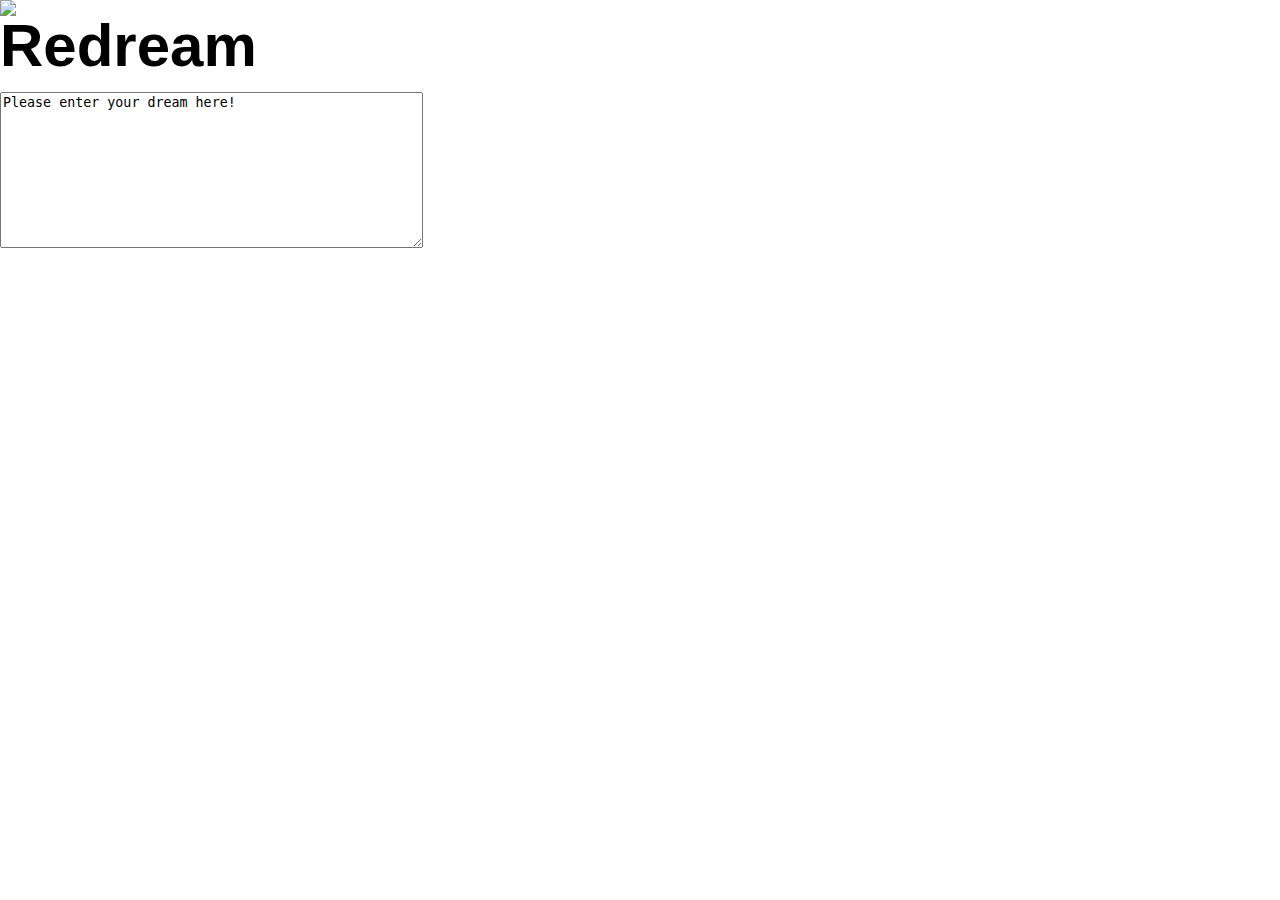
==== input.html @ 300e1ef8 "First html pages and style sheet" ====
<!DOCTYPE html PUBLIC "-//W3C//DTD XHTML 1.0 Transitional//EN" "http://www.w3.org/TR/xhtml1/DTD/xhtml1-transitional.dtd">

<html  xmlns="http://www.w3.org/1999/xhtml" lang="en" xml:lang="en">

	<head>
	
		<title>ReDream</title>
		<meta name="description" content="Recreate your dreams through video" />
		<meta name="keywords" content="dream, redream, video, archive" />
		
		<link type="text/css" rel="stylesheet" href="style.css" media="screen" />

	</head>

	<body>
		<img src="http://cdn.dropmark.com/20222/6fb66bdd0115abde0cdc1812b5d997c8a5eaa2ee/pillow-icon.png">

		<h1>Redream</h1>
		</br>
		<div id="dream-text-input">
			<form>
				<textarea name="dream-text-input" rows="10" cols="50" maxlength="650">Please enter your dream here!
				</textarea>
			</form>
		</div>
	</body>
---- style.css ----
/*Eric Meyer's Reset CSS v2.0 (http://meyerweb.com/eric/tools/css/reset/)*/
html, body, div, span, applet, object, iframe,
h1, h2, h3, h4, h5, h6, p, blockquote, pre,
a, abbr, acronym, address, big, cite, code,
del, dfn, em, img, ins, kbd, q, s, samp,
small, strike, strong, sub, sup, tt, var,
b, u, i, center,
dl, dt, dd, ol, ul, li,
fieldset, form, label, legend,
table, caption, tbody, tfoot, thead, tr, th, td,
article, aside, canvas, details, embed, 
figure, figcaption, footer, header, hgroup, 
menu, nav, output, ruby, section, summary,
time, mark, audio, video {
	margin: 0;
	padding: 0;
	border: 0;
	font-size: 100%;
	font: inherit;
	vertical-align: baseline;
}
/* HTML5 display-role reset for older browsers */
article, aside, details, figcaption, figure, 
footer, header, hgroup, menu, nav, section {
	display: block;
}
body {
	line-height: 1;
}
ol, ul {
	list-style: none;
}
blockquote, q {
	quotes: none;
}
blockquote:before, blockquote:after,
q:before, q:after {
	content: '';
	content: none;
}
table {
	border-collapse: collapse;
	border-spacing: 0;
}


/* Begin Styles */

body {
	background-image: url(http://pixelgirlpresents.com/files/desktops/Guist_2560x1600.jpg);
	background-size: 1600px;
	background-repeat: no-repeat;
}

h1 {
	font-family: "helvetica", sans-serif;
	font-size: 60px;
	font-weight: bold;
}

#dream-text-input {
	font-family: "helvetica", sans-serif;
}
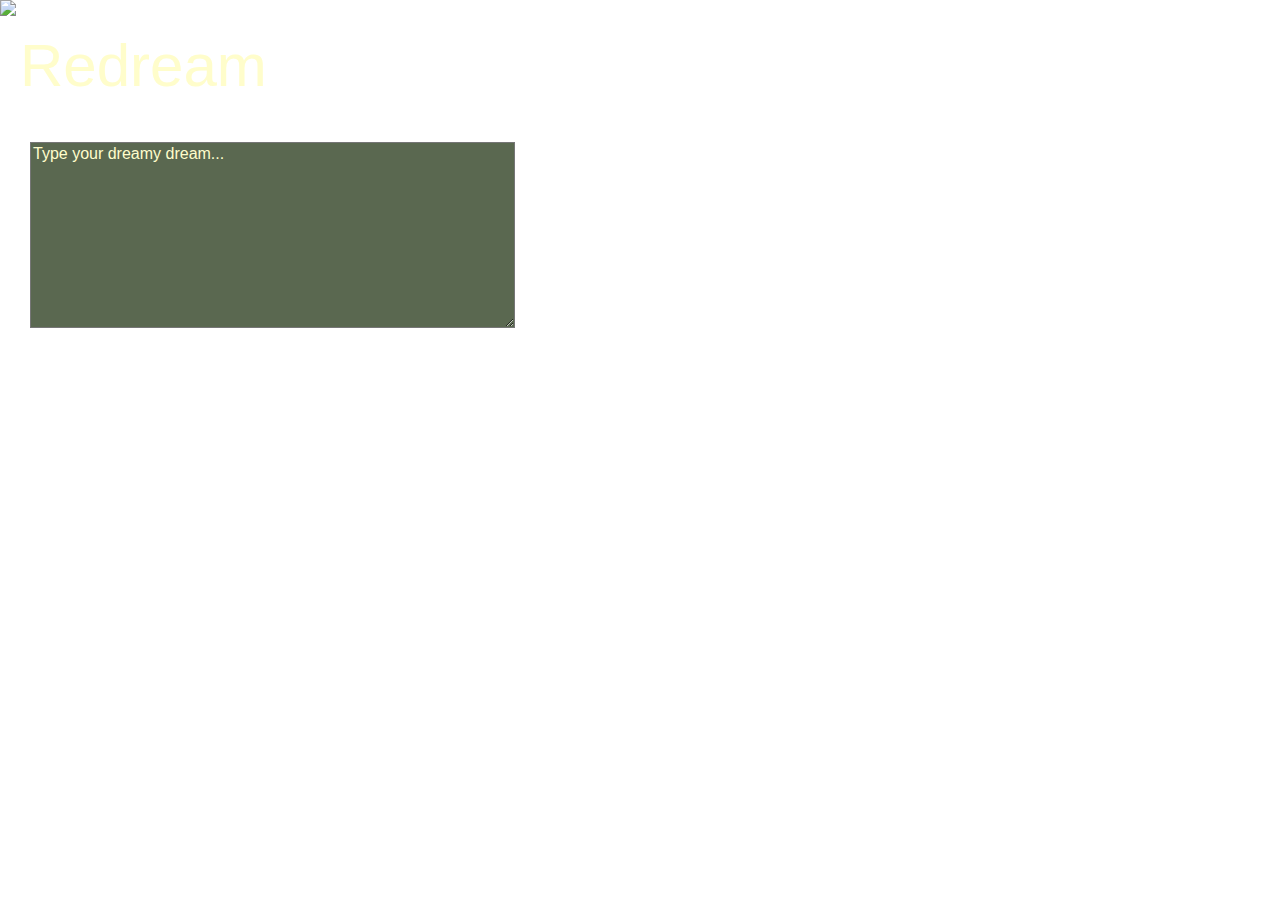
==== commit 6866037e: "style changes for bret" ====
--- a/input.html
+++ b/input.html
@@ -17,9 +17,9 @@
 
 		<h1>Redream</h1>
 		</br>
-		<div id="dream-text-input">
+		<div id="dream-text-input-box">
 			<form>
-				<textarea name="dream-text-input" rows="10" cols="50" maxlength="650">Please enter your dream here!
+				<textarea id="dream-text-input" name="dream-text-input" rows="10" cols="50" maxlength="650">Type your dreamy dream...
 				</textarea>
 			</form>
 		</div>
--- a/style.css
+++ b/style.css
@@ -53,13 +53,23 @@
 }
 
 h1 {
+	margin: 10px;
+	padding: 10px;
 	font-family: "helvetica", sans-serif;
 	font-size: 60px;
-	font-weight: bold;
+	color: #FFFDCB;
+}
+
+#dream-text-input-box {
+	margin: 0 10px 0 20px;
+	padding: 10px;
 }
 
 #dream-text-input {
 	font-family: "helvetica", sans-serif;
+	font-size: 16px;
+	color: #FFFDCB;
+	background-color: #5A6850;
 }
 
 
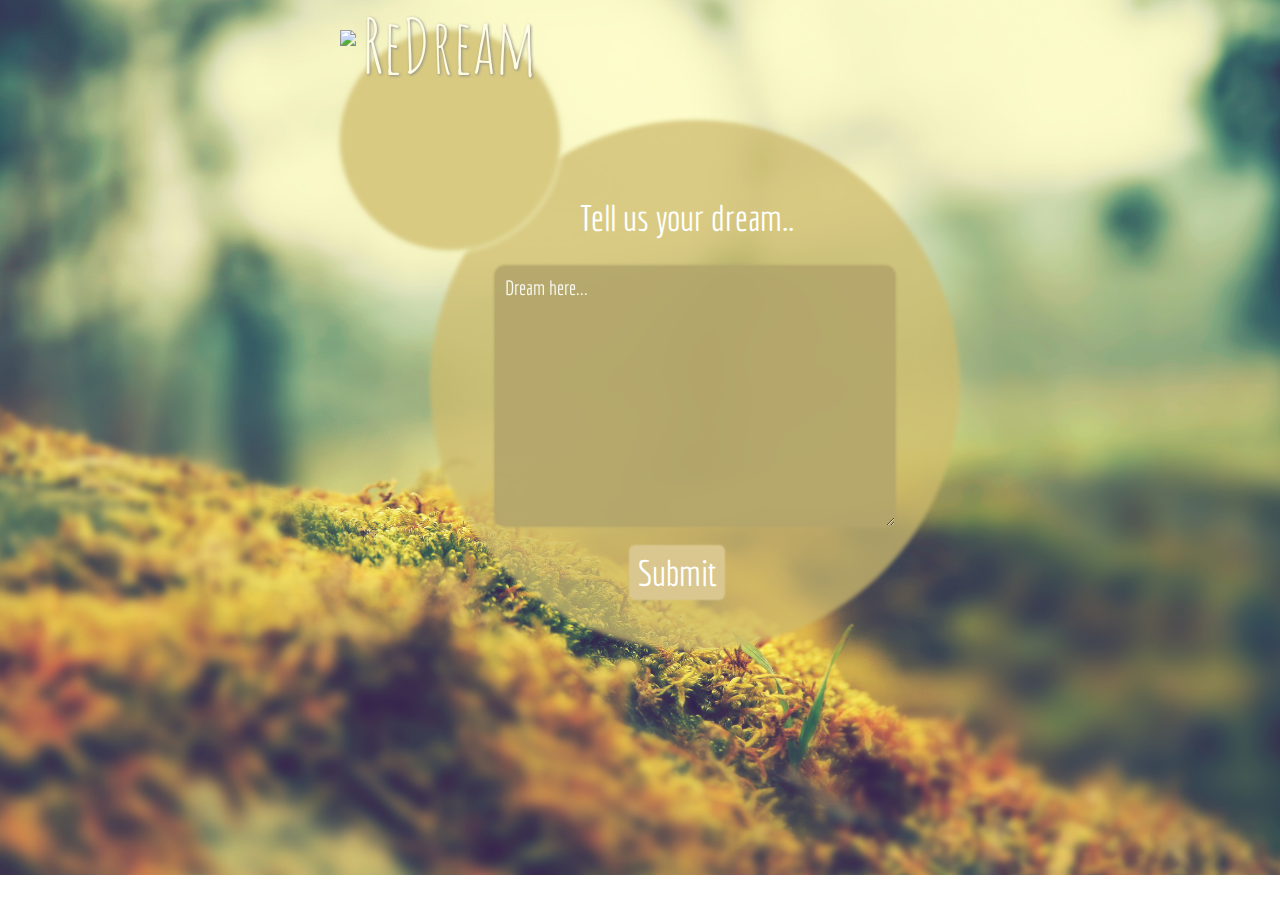
==== commit 5d7e7b52: "finished the input page" ====
--- a/input.html
+++ b/input.html
@@ -4,23 +4,43 @@
 
 	<head>
 	
-		<title>ReDream</title>
+		<title>Redream</title>
 		<meta name="description" content="Recreate your dreams through video" />
 		<meta name="keywords" content="dream, redream, video, archive" />
 		
 		<link type="text/css" rel="stylesheet" href="style.css" media="screen" />
+		<link href='http://fonts.googleapis.com/css?family=Dosis' rel='stylesheet' type='text/css'>
+		<link href='http://fonts.googleapis.com/css?family=Amatic+SC:700' rel='stylesheet' type='text/css'>
+		<link href='http://fonts.googleapis.com/css?family=Economica' rel='stylesheet' type='text/css'>
+
 
 	</head>
 
 	<body>
-		<img src="http://cdn.dropmark.com/20222/6fb66bdd0115abde0cdc1812b5d997c8a5eaa2ee/pillow-icon.png">
+		<div id="circleContainer">
+        	<div id="redream_logo">
+        		<img src="http://cdn.dropmark.com/20222/6fb66bdd0115abde0cdc1812b5d997c8a5eaa2ee/pillow-icon.png">
+            	<h1>ReDream</h1>
+            </div>
+			
+			<div id="smallCircle">
+			</div>
+			
+			<div id="largeCircleOpacity">
+				<div id="largeCircle">
+				</div>
+			</div>
 
-		<h1>Redream</h1>
-		</br>
-		<div id="dream-text-input-box">
-			<form>
-				<textarea id="dream-text-input" name="dream-text-input" rows="10" cols="50" maxlength="650">Type your dreamy dream...
-				</textarea>
-			</form>
+			<p class="instructions">Tell us your dream..</p>
+
+			<div id="dream-text-input-box">
+				<form>
+					<textarea id="dream-text-input" name="dream-text-input" maxlength="650" onclick="this.focus(); this.select();">Dream here...</textarea>
+					</br>
+					<input id="dream-input-button" type="button" value="Submit">
+				</form>
+			</div>
+
 		</div>
-	</body>+	</body>
+</html>--- a/style.css
+++ b/style.css
@@ -33,8 +33,7 @@
 blockquote, q {
 	quotes: none;
 }
-blockquote:before, blockquote:after,
-q:before, q:after {
+blockquote:before, blockquote:after, q:before, q:after {
 	content: '';
 	content: none;
 }
@@ -47,52 +46,194 @@
 /* Begin Styles */
 
 body {
-	background-image: url(http://pixelgirlpresents.com/files/desktops/Guist_2560x1600.jpg);
-	background-size: 1600px;
+	background-image: url(img/background.jpg);
+	background-size: 1400px;
 	background-repeat: no-repeat;
 }
 
 h1 {
+	position: relative; top: -110px;
 	margin: 10px;
 	padding: 10px;
-	font-family: "helvetica", sans-serif;
-	font-size: 60px;
-	color: #FFFDCB;
+	font-family: "Amatic SC", serif;
+	font-size: 75px;
+	color: #FFFCE5;
+	text-shadow: 1px 1px 3px #888;
+}
+
+img {
+	float: left;
+}
+
+#redream_logo {
+	width: 220px;
+	height: 220px;
+	font-family: 'Amatic SC', cursive;
+	font-size: 48px;
+	text-align:center;
+	line-height: 210px;
+	color: #ffffff;
+	position: absolute;
+	z-index: 2;
+}
+
+.instructions {
+	position: relative; top: 170px; left: 240px;
+	font-size: 36px;
+	font-family: "economica", sans-serif;
+	color: white;
+	z-index: 1;
 }
 
 #dream-text-input-box {
 	margin: 0 10px 0 20px;
 	padding: 10px;
+	width: 100%; 
 }
 
 #dream-text-input {
-	font-family: "helvetica", sans-serif;
-	font-size: 16px;
-	color: #FFFDCB;
-	background-color: #5A6850;
-}
-
-
-
-
-
-
-
-
-
-
-
-
-
-
-
-
-
-
-
-
-
-
-
-
-
+	width: 380px;
+	height: 240px;
+	position: absolute; top: 140px; left: 125px;
+	margin-top: 50px;
+	padding: 10px;
+	position: relative;
+	font-family: "economica", sans-serif;
+	font-size: 20px;
+	color: white;
+	background-color: #b4a66b;
+	border-radius: 10px;
+	border: none;
+	z-index: 1;
+	-ms-filter:"progid:DXImageTransform.Microsoft.Alpha(Opacity=75)";
+	filter: alpha(opacity=90);
+	-moz-opacity: 0.90;
+	-khtml-opacity: 0.90;
+	opacity: 0.90;
+	-moz-box-shadow: 0 0 3px 1px #b4a66b;
+	-webkit-box-shadow: 0 0 3px 1px #b4a66b;
+	box-shadow: 0 0 3px 1px #b4a66b;
+}
+
+#dream-text-input:hover {
+	background-color: #B87F4D;
+	-moz-transition: background-color 20s, -moz-transform 20s;
+    -webkit-transition: background-color 20s, -webkit-transform 20s;
+    -o-transition: background-color 20s, -o-transform 20s;
+    transition: background-color 20s, transform 20s;
+    -ms-filter:"progid:DXImageTransform.Microsoft.Alpha(Opacity=75)";
+	filter: alpha(opacity=90);
+	-moz-opacity: 0.90;
+	-khtml-opacity: 0.90;
+	opacity: 0.90;
+}
+
+#dream-text-input:focus {
+      outline:0;
+      outline:none;
+}
+
+#dream-input-button {
+	position: relative; top: 160px; left: 260px;
+	padding: 6px 8px;
+	font-size: 36px;
+	font-family: "economica", sans-serif;
+	color: white;
+	background-color: #d9c78f;
+	border: none;
+	border-radius: 5px;
+	-moz-box-shadow: 0 0 2px 1px #d9c78f;
+	-webkit-box-shadow: 0 0 2px 1px #d9c78f;
+	box-shadow: 0 0 2px 1px #d9c78f;
+	z-index: 1;
+}
+
+#dream-input-button:active {
+	background-color: #b4a66b;
+	-moz-box-shadow: 0 0 2px 1px #b4a66b;
+	-webkit-box-shadow: 0 0 2px 1px #b4a66b;
+	box-shadow: 0 0 2px 1px #b4a66b;
+}
+
+#smallCircle {
+	width: 220px;
+	height: 220px;
+	background-color: #d8ca81;
+	border-radius: 50%;
+	position: absolute;
+    left: 0;
+    top: 0;
+	-webkit-box-shadow: 0 0 4px 2px #edeab7;
+    -moz-box-shadow: 0 0 4px 2px #edeab7;
+    box-shadow: 0 0 4px 2px #edeab7;
+	z-index: 1;
+	
+	filter: blur(2px);
+  	-webkit-filter: blur(2px);
+  	-moz-filter: blur(2px);
+  	-o-filter: blur(2px);
+ 	-ms-filter: blur(2px);
+}
+
+#largeCircle {
+	width: 530px;
+	height: 530px;
+	background-color: #cfbc6d;
+	border-radius: 50%;
+	position: absolute;
+    left: 90px;
+    top: 90px;
+	z-index: 0;
+	
+	filter: blur(2px);
+  	-webkit-filter: blur(2px);
+  	-moz-filter: blur(2px);
+  	-o-filter: blur(2px);
+ 	-ms-filter: blur(2px);
+}
+
+#largeCircleOpacity {
+	/* Required for IE 5, 6, 7 ...or something to trigger hasLayout, like zoom: 1; */
+	width: 100%; 
+	/* Theoretically for IE 8 & 9 (more valid) but not required as filter works too should come BEFORE filter */
+	-ms-filter:"progid:DXImageTransform.Microsoft.Alpha(Opacity=75)";
+	/* This works in IE 8 & 9 too but also 5, 6, 7 */
+	filter: alpha(opacity=75);
+	/* Older than Firefox 0.9 */
+	-moz-opacity:0.75;
+	/* Safari 1.x (pre WebKit!) */
+	-khtml-opacity: 0.75;
+	/* Firefox 0.9+, Safari 2?, Chrome any?, Opera 9+, IE 9+ */
+	opacity: 0.75;
+}
+
+#circleContainer {
+	width: 600;
+	height: 600;
+	position: absolute;
+    top: 0px;
+    left: 50%;
+	margin-left: -300px;
+	margin-top: 30px;
+}
+
+
+
+
+
+
+
+
+
+
+
+
+
+
+
+
+
+
+
+
+
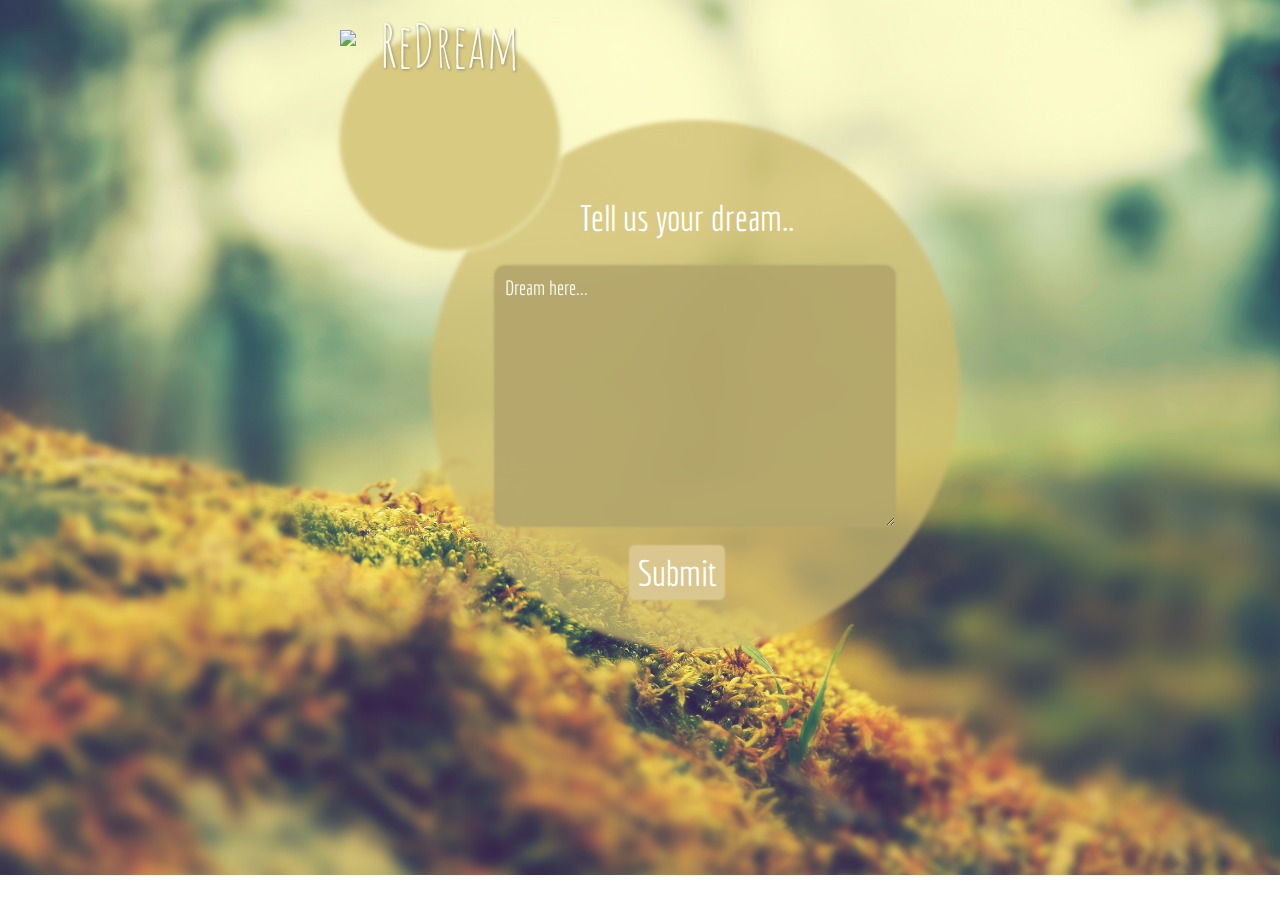
==== commit 026d837f: "edits to link page" ====
--- a/input.html
+++ b/input.html
@@ -31,7 +31,7 @@
 				</div>
 			</div>
 
-			<p class="instructions">Tell us your dream..</p>
+			<p id="input-instructions" class="instructions">Tell us your dream..</p>
 
 			<div id="dream-text-input-box">
 				<form>
--- a/style.css
+++ b/style.css
@@ -56,7 +56,7 @@
 	margin: 10px;
 	padding: 10px;
 	font-family: "Amatic SC", serif;
-	font-size: 75px;
+	font-size: 60px;
 	color: #FFFCE5;
 	text-shadow: 1px 1px 3px #888;
 }
@@ -78,10 +78,95 @@
 }
 
 .instructions {
+	font-size: 36px;
+	font-family: "economica", sans-serif;
+	color: white;
+	z-index: 1;
+}
+
+.small-instructions {
+	font-size: 24px;
+	font-family: "economica", sans-serif;
+	color: white;
+	z-index: 1;
+}
+
+#or {
+	position: relative; top: 270px; left: 340px;
+}
+
+#input-instructions {
 	position: relative; top: 170px; left: 240px;
-	font-size: 36px;
-	font-family: "economica", sans-serif;
-	color: white;
+}
+
+#link-instructions {
+	position: relative; top: 200px; left: 210px;
+}
+
+#small-link-instructions {
+	position: relative; top: 200px; left: 210px;
+}
+
+#email-instructions{
+	position: relative; top: 370px; left: 240px;
+}
+
+#small-email-instructions {
+	position: relative; top: 370px; left: 240px;
+}
+
+#link-box {
+	position: absolute; top: 230px; left: 240px;
+	width: 200px;
+	height: 30px;
+	margin: 10px;
+	padding: 10px;
+	background-color: #b4a66b;
+	z-index: 1;
+	opacity: 0.90;
+	-moz-box-shadow: 0 0 3px 1px #b4a66b;
+	-webkit-box-shadow: 0 0 3px 1px #b4a66b;
+	box-shadow: 0 0 3px 1px #b4a66b;
+}
+
+#email-box {
+	position: relative; top: 230px; left: 240px;
+	width: 200px;
+	height: 30px;
+	margin: 10px;
+	padding: 10px;
+	background-color: #b4a66b;
+	z-index: 1;
+	font-family: "economica", sans-serif;
+	font-size: 20px;
+	color: white;
+	background-color: #b4a66b;
+	border-radius: 5px;
+	border: none;
+	z-index: 1;
+	opacity: 0.90;
+	-moz-box-shadow: 0 0 3px 1px #b4a66b;
+	-webkit-box-shadow: 0 0 3px 1px #b4a66b;
+	box-shadow: 0 0 3px 1px #b4a66b;
+}
+
+#email-box:focus {
+      outline: 0;
+      outline: none;
+}
+
+#email-input-button {
+	position: relative; top: 200px; left: 260px;
+	padding: 6px 8px;
+	font-size: 24px;
+	font-family: "economica", sans-serif;
+	color: white;
+	background-color: #d9c78f;
+	border: none;
+	border-radius: 5px;
+	-moz-box-shadow: 0 0 2px 1px #d9c78f;
+	-webkit-box-shadow: 0 0 2px 1px #d9c78f;
+	box-shadow: 0 0 2px 1px #d9c78f;
 	z-index: 1;
 }
 
@@ -105,32 +190,23 @@
 	border-radius: 10px;
 	border: none;
 	z-index: 1;
-	-ms-filter:"progid:DXImageTransform.Microsoft.Alpha(Opacity=75)";
-	filter: alpha(opacity=90);
-	-moz-opacity: 0.90;
-	-khtml-opacity: 0.90;
 	opacity: 0.90;
 	-moz-box-shadow: 0 0 3px 1px #b4a66b;
 	-webkit-box-shadow: 0 0 3px 1px #b4a66b;
 	box-shadow: 0 0 3px 1px #b4a66b;
-}
-
-#dream-text-input:hover {
-	background-color: #B87F4D;
 	-moz-transition: background-color 20s, -moz-transform 20s;
     -webkit-transition: background-color 20s, -webkit-transform 20s;
     -o-transition: background-color 20s, -o-transform 20s;
     transition: background-color 20s, transform 20s;
-    -ms-filter:"progid:DXImageTransform.Microsoft.Alpha(Opacity=75)";
-	filter: alpha(opacity=90);
-	-moz-opacity: 0.90;
-	-khtml-opacity: 0.90;
-	opacity: 0.90;
+}
+
+#dream-text-input:hover {
+	background-color: #B87F4D;
 }
 
 #dream-text-input:focus {
-      outline:0;
-      outline:none;
+      outline: 0;
+      outline: none;
 }
 
 #dream-input-button {
@@ -193,17 +269,6 @@
 }
 
 #largeCircleOpacity {
-	/* Required for IE 5, 6, 7 ...or something to trigger hasLayout, like zoom: 1; */
-	width: 100%; 
-	/* Theoretically for IE 8 & 9 (more valid) but not required as filter works too should come BEFORE filter */
-	-ms-filter:"progid:DXImageTransform.Microsoft.Alpha(Opacity=75)";
-	/* This works in IE 8 & 9 too but also 5, 6, 7 */
-	filter: alpha(opacity=75);
-	/* Older than Firefox 0.9 */
-	-moz-opacity:0.75;
-	/* Safari 1.x (pre WebKit!) */
-	-khtml-opacity: 0.75;
-	/* Firefox 0.9+, Safari 2?, Chrome any?, Opera 9+, IE 9+ */
 	opacity: 0.75;
 }
 
